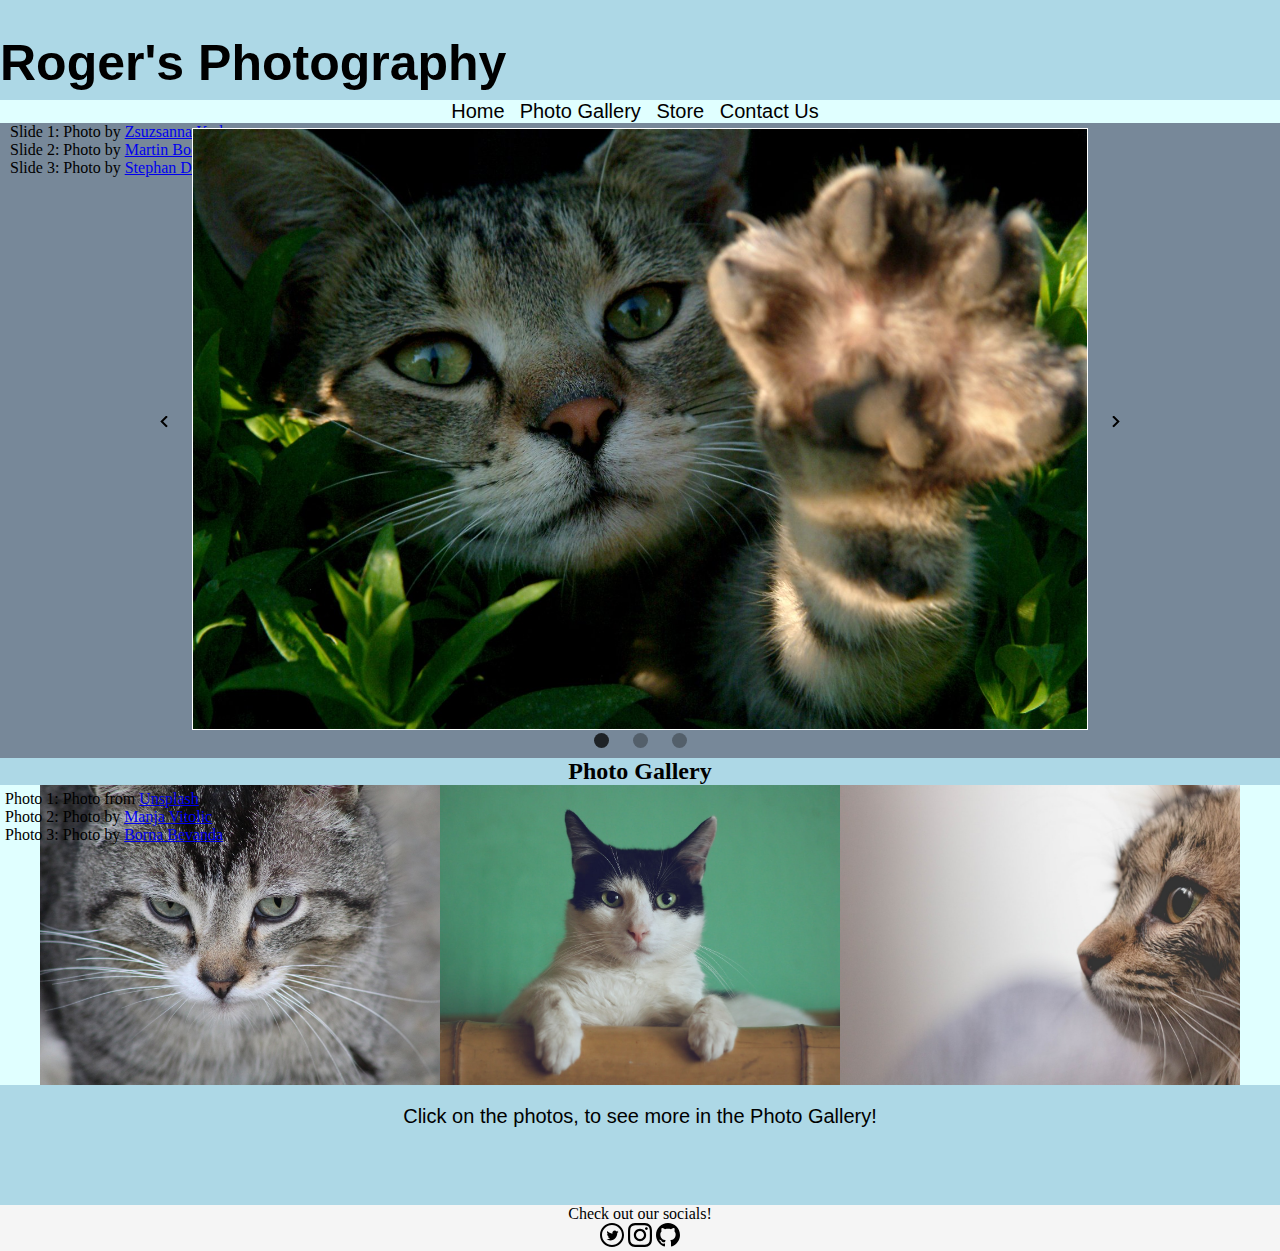
==== docs/index.html @ 400ba0b4 "initial commit" ====
<!DOCTYPE html>
<html lang="en">

<head>
    <meta charset="UTF-8">
    <meta http-equiv="X-UA-Compatible" content="IE=edge">
    <meta name="viewport" content="width=device-width, initial-scale=1.0">
    <title>Document</title>

    <link rel="stylesheet" href="style/style.css">

</head>

<body>
    <header class="headerbar">

        <div class="header-container">
            <h1>Roger's Photography</h1>
        </div>
        <nav>
            <ul>
                <li><a href="index.html">Home</a></li>
                <li><a href="photo-gallery.html">Photo Gallery</li>
                <li><a href="store.html">Store</li>
                <li><a href="contact-us.html">Contact Us</a></li>
            </ul>
        </nav>
        </div>
    </header>


    <div class="carousel-container">
        <p>
            Slide 1:
            Photo by <a href="https://www.freeimages.com/photo/paw-1394447">Zsuzsanna Kadar</a>
            <br>
            Slide 2:
            Photo by <a href="https://www.freeimages.com/photo/cat-1364386">Martin Boose</a>
            <br>
            Slide 3:
            Photo by <a href="https://www.freeimages.com/photo/mitze-1380778">Stephan Dirck Klaes</a>




        </p>

        <div class="carousel">
            <button class="carousel__button carousel__button--left"><img src="assets/left.svg" alt=""></button>

            <div class="carousel__track-container">

                <ul class="carousel__track">
                    <li class="carousel__slide current-slide">
                        <img class="carousel__image" src="assets/cat.jpg" alt="">

                    </li>
                    <li class="carousel__slide">
                        <img class="carousel__image" src="assets/cat-2.jpg" alt="">
                    </li>
                    <li class="carousel__slide">
                        <img class="carousel__image" src="assets/cat-3.jpg" alt="">
                    </li>
                </ul>

            </div>

            <button class="carousel__button carousel__button--right"><img src="assets/right.svg" alt=""></button>

        </div>

        <div class="carousel__nav">
            <button class="carousel__indicator current-slide"></button>
            <button class="carousel__indicator"></button>
            <button class="carousel__indicator"></button>
        </div>
    </div>

    <div class="intro-header">
        <h2>Photo Gallery</h2>
    </div>
    <div class="introduction">

        <div class="intro-container">
            <p>
                Photo 1:
                Photo from <a
                    href="https://www.freeimages.com/photo/cat-named-boots-looking-at-the-other-cat-1641579">Unsplash</a>
                <br>
                Photo 2:
                Photo by <a
                    href="https://unsplash.com/@madhatterzone?utm_source=unsplash&utm_medium=referral&utm_content=creditCopyText">Manja
                    Vitolic</a>
                <br>
                Photo 3:
                Photo by <a href="https://unsplash.com/@33bevanda">Borna Bevanda</a>

            </p>
            <a href="photo-gallery.html"><img src="assets/cat-4.jpg" alt=""></a>
            <a href="photo-gallery.html"><img src="assets/cat-5.jpg" alt=""></a>
            <a href="photo-gallery.html"><img src="assets/cat-6.jpg" alt=""></a>
        </div>

    </div>

    <div class="intro-text">
        <p>Click on the photos, to see more in the Photo Gallery! </p>
    </div>



    <footer>
        <div class="footer-container">
            Check out our socials! <br>
            <a href="https://twitter.com"> <img src="assets/twitter.svg"></a>
            <a href="https://instagram.com"> <img src="assets/instagram.svg"></a>
            <a href="https://github.com"> <img src="assets/github.svg"></a>
        </div>
    </footer>
    <script src="scripts/carousel.js"></script>

</body>

</html>
---- docs/style/style.css ----
h1 {
    font-family:'Gill Sans', 'Gill Sans MT', Calibri, 'Trebuchet MS', sans-serif;
    font-size: 50px;
    position: absolute;
}

.header-container {
    background-color: lightblue;
    position: relative;
    height: 100px;
    margin: 0;
    content: center;

}
body {
    margin: 0;
    background-color: lightblue;
}
/* Navigation Bar */

.nav-container {
    border: solid 1px black;
    padding:0px;
    text-align:center;
    border-radius: 4px;
    
}
nav ul {
    list-style: none;
    background-color: lightcyan;
    text-align: center;
    padding: 0;
    margin: 0;
    font-size: 20px;

}

nav li {
    display: inline-block;
    margin-right: 10px;
    text-align: center;
}

nav a {
    text-decoration: none;
    color: black;
    font-family:'Gill Sans', 'Gill Sans MT', Calibri, 'Trebuchet MS', sans-serif
    
}

/* Carousel */
.carousel-container {
    background: lightslategray;
}
.carousel-container p{
    margin:0;
    position: absolute;
    left: 10px;
}
.carousel {
    position: relative;
    height: 600px;
    width: 70%;
    margin: 0 auto;
}

.carousel__image {
    width: 100%;
    height: 100%;
    object-fit: cover; /* stretches the image */
}

.carousel__track-container {
    top: 5px;
    border:  1px solid white;
    background: lightgreen;
    height: 100%;
    position: relative;
    overflow: hidden; /* covers overflow of content*/

}

.carousel__track {
    padding: 0;
    margin: 0;
    list-style: none;
    position: relative;
    height: 100%;
    transition: transform 250ms ease-in; /* creates a smooth transition */
}

.carousel__slide {
    position: absolute;
    top: 0;
    bottom: 0;
    width: 100%;
}

.carousel__button {
    position: absolute;
    top: 50%;
    transform: translateY(-50%);
    background:transparent;
    border:0;
    cursor: pointer;
}
.carousel__button--left {
    left: -40px;
}
.carousel__button--right {
    right: -40px;
}
.carousel__button img {
    width: 12px;
}

.carousel__nav {
    display: flex;
    justify-content: center;
    padding: 10px 0;
}

.carousel__indicator {
    border: 0;
    border-radius: 50%;
    width: 15px;
    height: 15px;
    background: rgba(0,0,0,0.3);
    margin: 0 12px;
    cursor: pointer; /* changes cursor to a pointer when hovered */
}

.carousel__indicator.current-slide {
    background: rgba(0,0,0,.75)

}

/* Introduction Section */

.introduction {
    top: 40px;
    display: flex;
    height: 300px;
    background-color: lightcyan;
    justify-content: center;
}

 .intro-container {
    max-width: 550px;
    height: 100%;
    width: 30%;
    display:flex;
    justify-content: center;
    
}
.intro-container img {
    height: 300px;
    width: 400px;
    object-fit: cover;
}


.intro-header h2 {
    margin: 0;
    text-align: center;
}

.intro-text {
    height: 100px;
    width: 100%;
    font-family:'Gill Sans', 'Gill Sans MT', Calibri, 'Trebuchet MS', sans-serif;
    font-size: 20px;
    text-align: center;
    margin: 0;
}

.intro-container p{
    position: absolute;
    left: 0;
    margin: 5px;
}

/* Photo Gallery */

.flex-container {
    /* We first create a flex layout context */
    display: flex;
    /* Then we define the flow direction 
       and if we allow the items to wrap 
     * Remember this is the same as:
     * flex-direction: row;
     * flex-wrap: wrap;
     */
    flex-flow: row wrap;
    
    /* Then we define how is distributed the remaining space */
    justify-content: space-around;
    
    padding: 0;
    margin: 20px;
    list-style: none;
    align-content: space-around;
}

  .flex-item {
    width: 300px;
    height: 300px;
    
  }

  .flex-item-container {
      background-color: lightgoldenrodyellow;
      display: flex;
      flex-direction: column;
      border: solid black 2px;
      margin: 10px;
  }
  .flex-item img{
    top: 0;
    width: 100%;
    height: 100%;
    object-fit: contain;
  }
  .flex-item-container p{
    font-size: 12px;
    text-align: center;

  }
  .flex-item-container button{
      width: 100%;
      
      
  }
  .photo-button {
      display: flex;
      justify-content: center;
      padding: 10px;
  }

/*Shop Page */

.shop-container{
    height:400px;
    width:100%;
    overflow:scroll;
}

.shop-container img{
    height: 400px;
    width: 400px;
    margin: 10px;
}
.shop-container p {
    margin: 10px;
}
/* Contact-Us */
.picture-landing {
    display: flex;
    justify-content: center;
    
}
    
.landing-container img{
    object-fit: fill;
    height: 100%;
    width: 100%;
    border: solid 2px white;
    margin: 10px;
}
.landing-container p{
    font-size: 15px;
    margin: 0;
    
}
.form-container {
    display: flex;
    margin: 10px;
    justify-content: space-evenly;
}
/* foooter */

.footer-container{
    background-color: whitesmoke;
    width: 100%;
    text-align: center;
    
    bottom: 0;
    left: 0;
    position: relative;
    
}
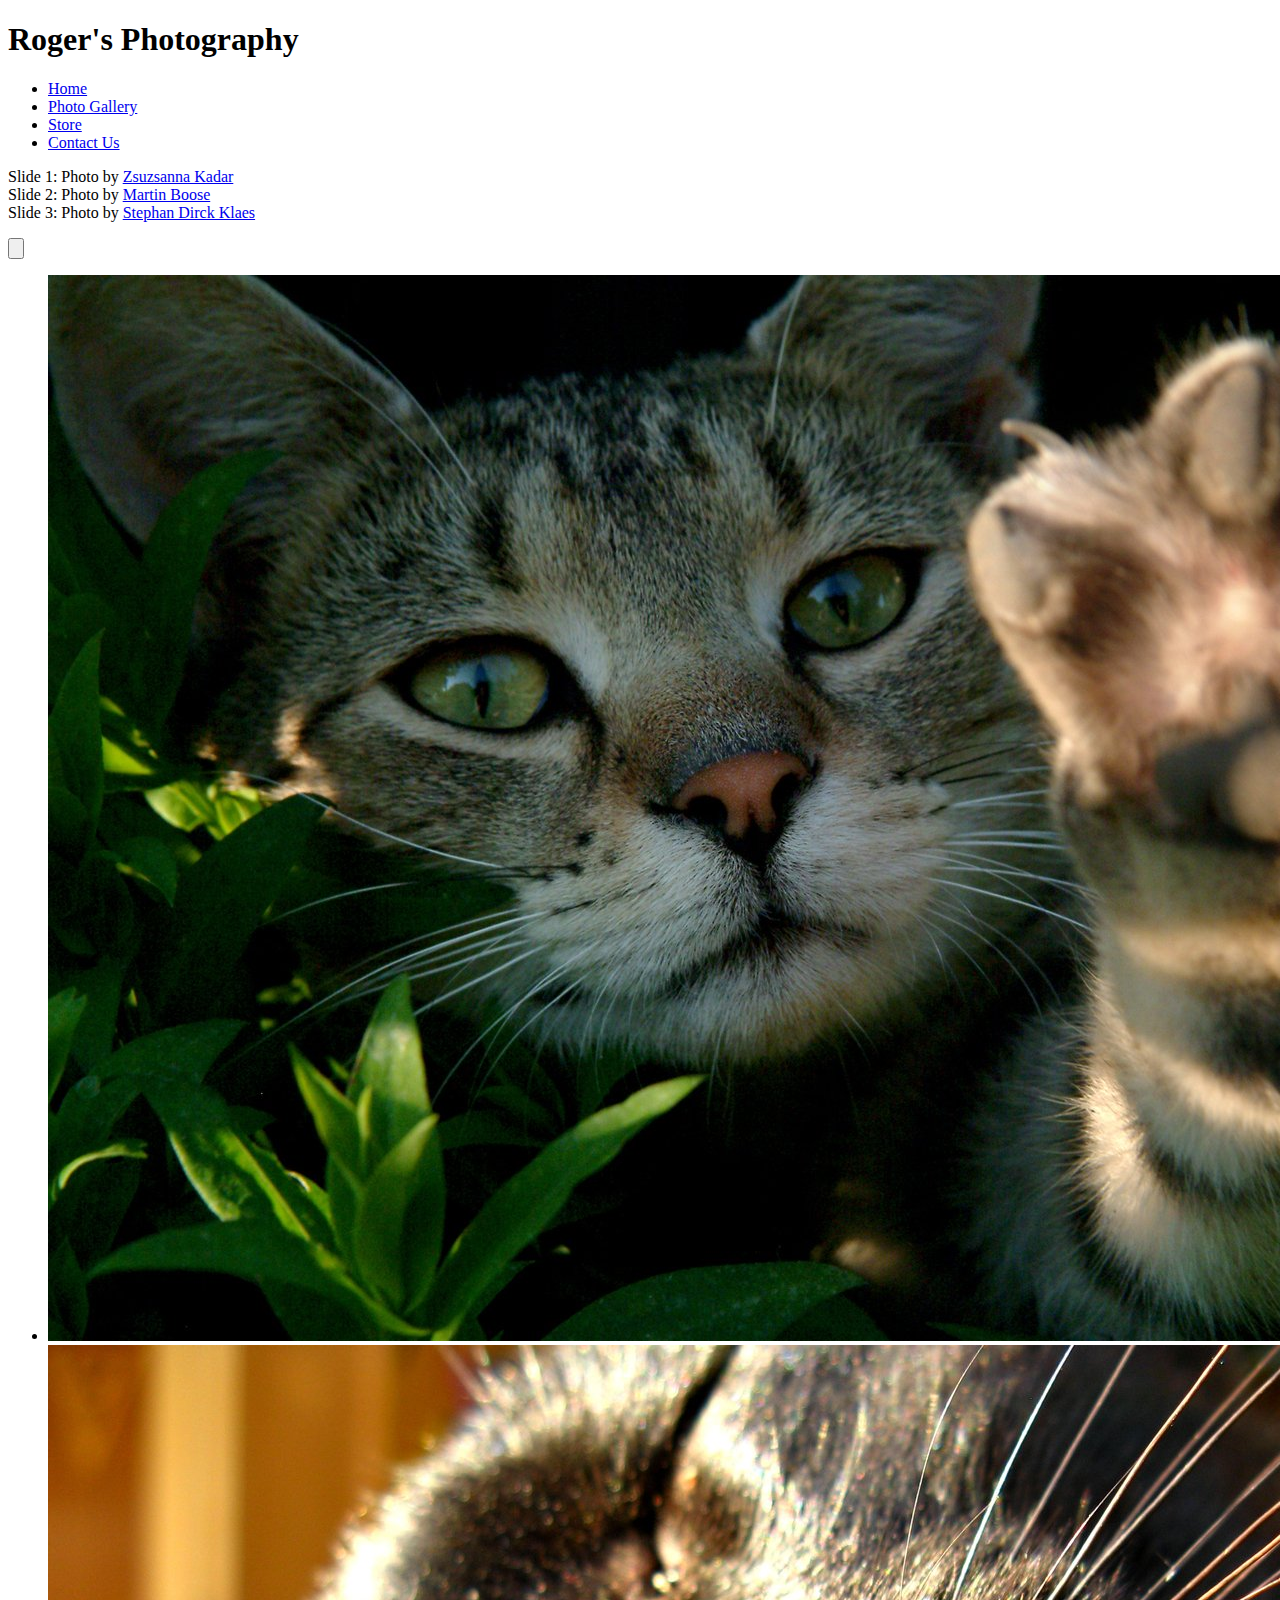
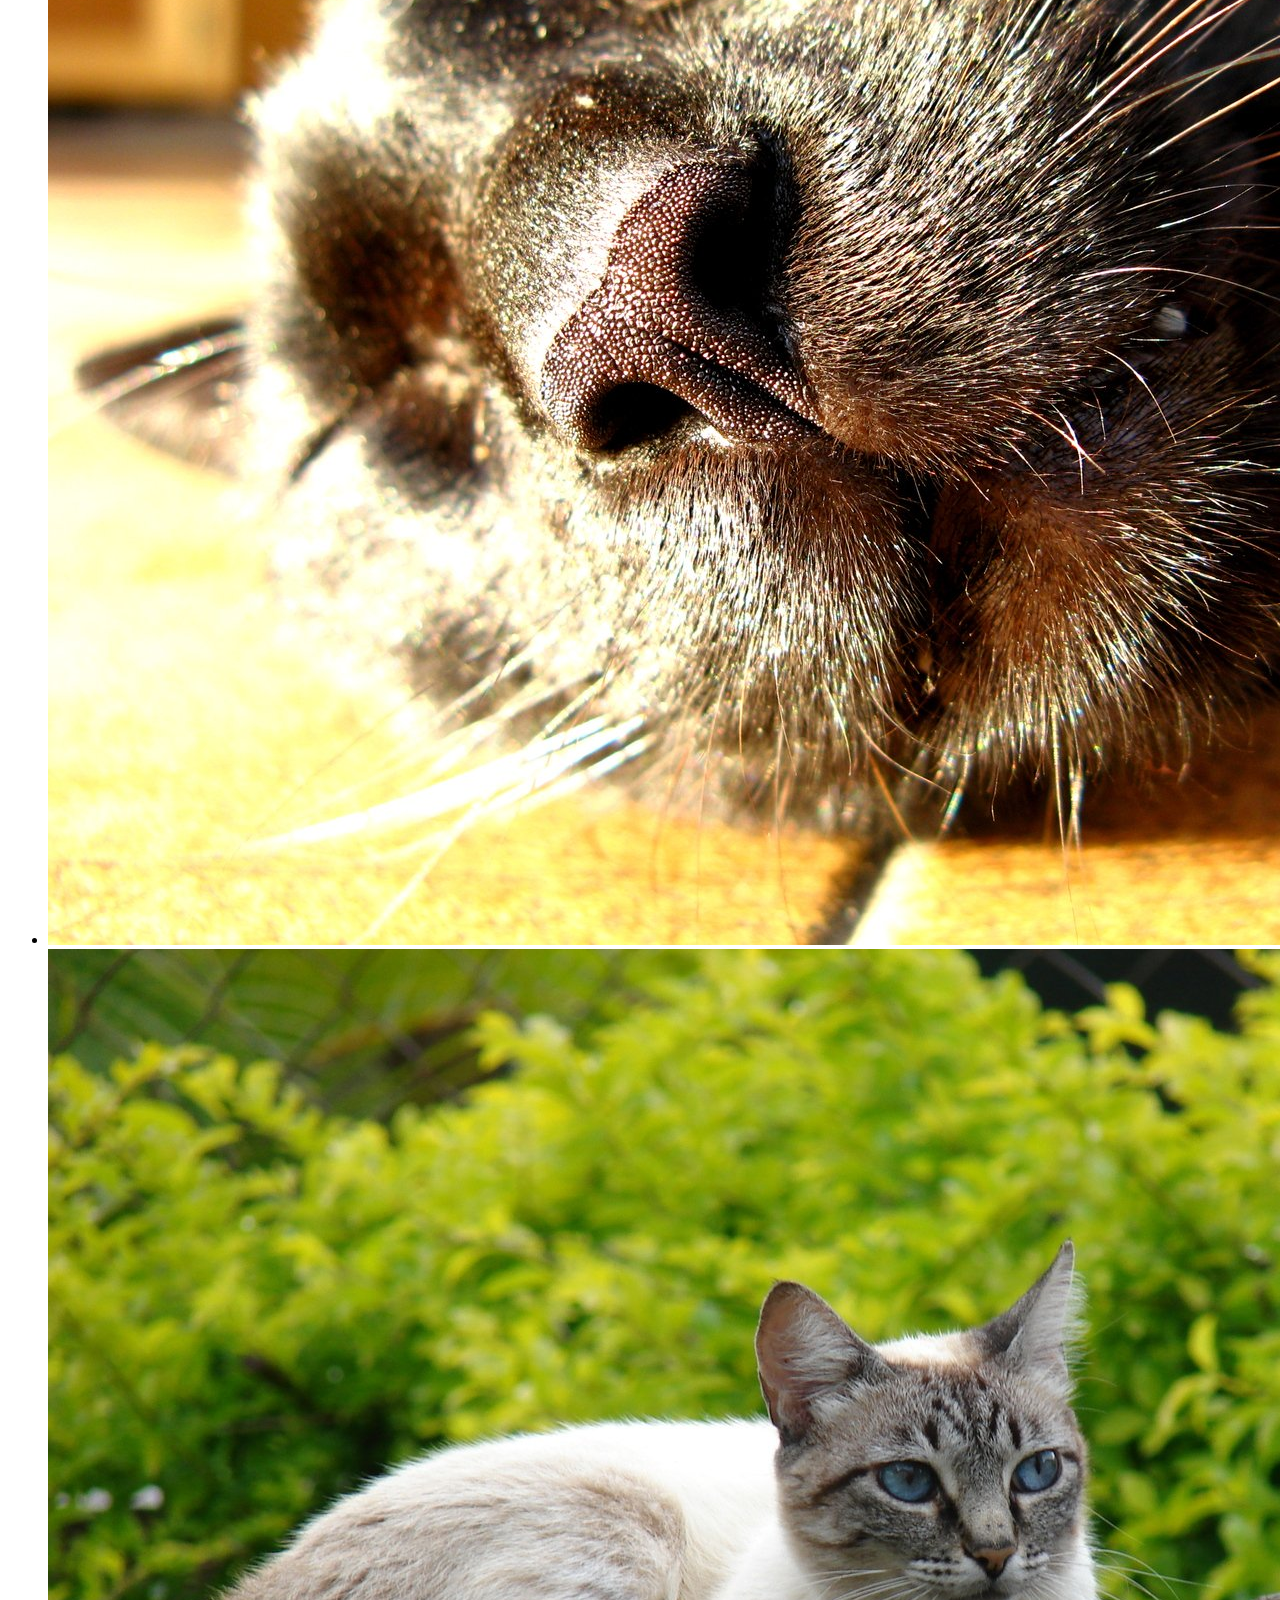
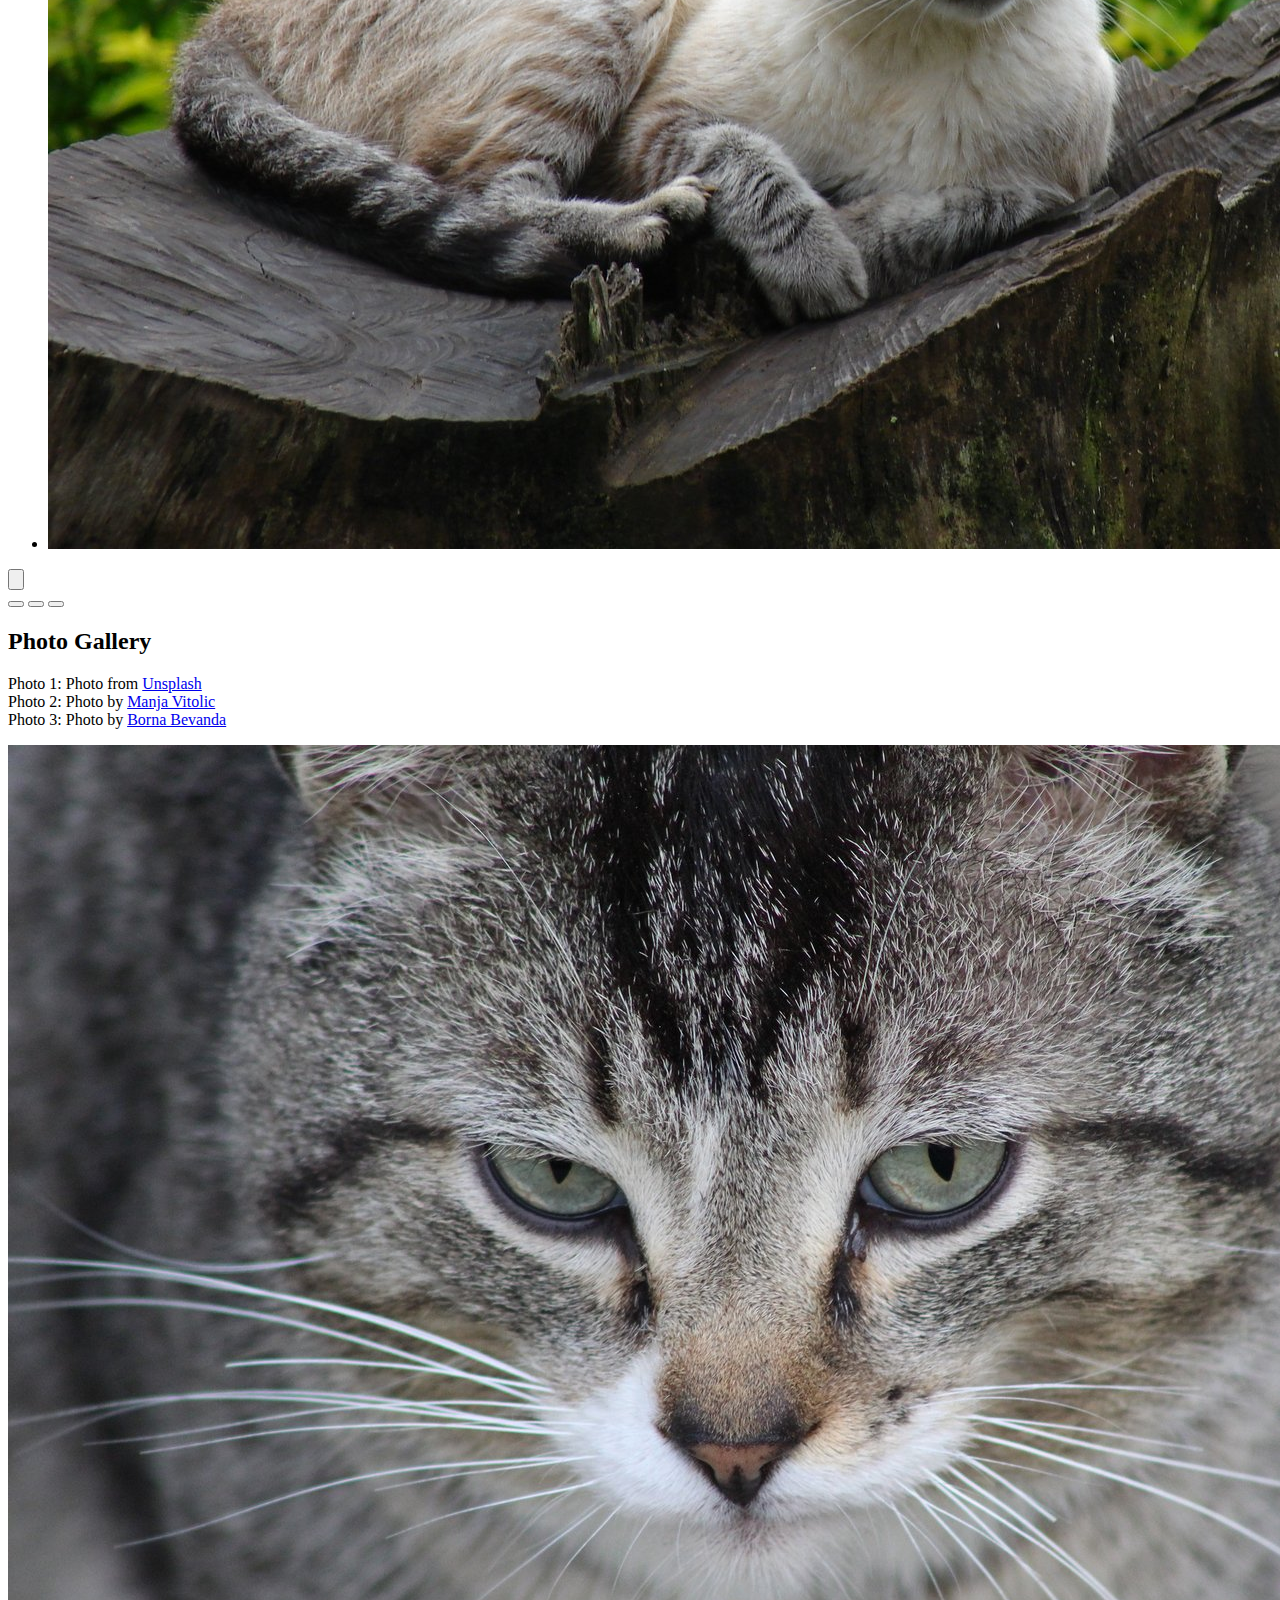
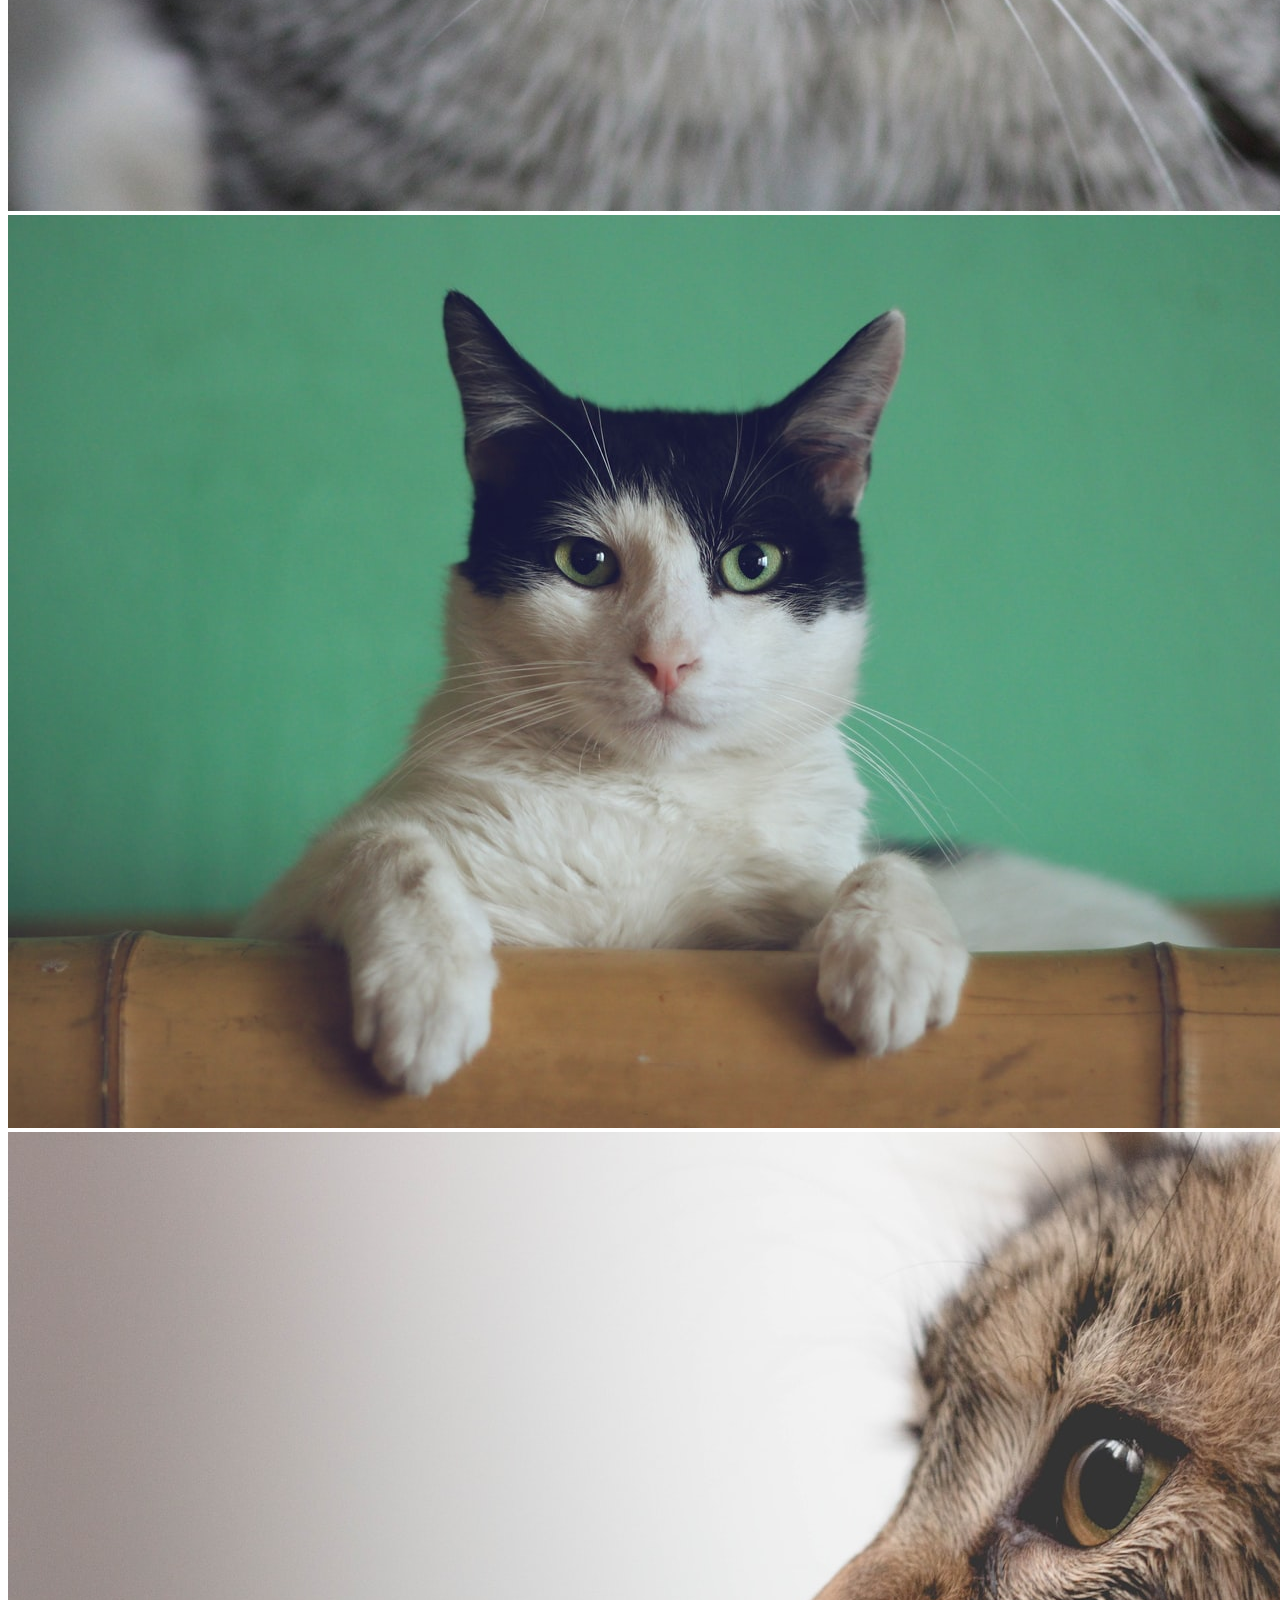
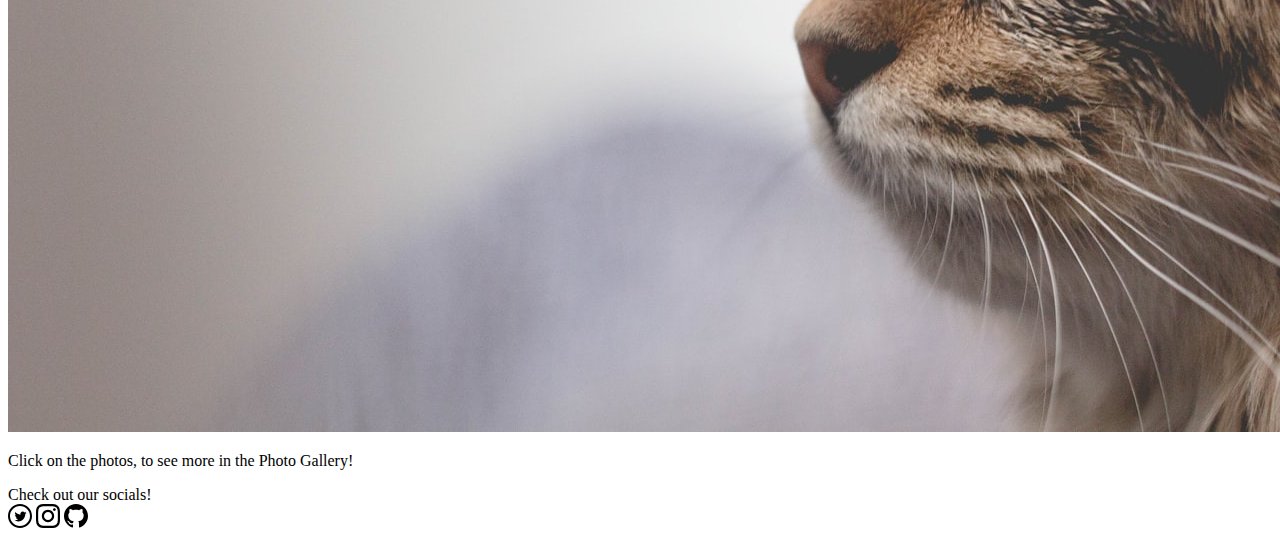
==== commit 227d1e19: "Update index.html" ====
--- a/docs/index.html
+++ b/docs/index.html
@@ -7,7 +7,7 @@
     <meta name="viewport" content="width=device-width, initial-scale=1.0">
     <title>Document</title>
 
-    <link rel="stylesheet" href="style/style.css">
+    <link rel="stylesheet" href="docs/style/style.css">
 
 </head>
 
@@ -19,10 +19,10 @@
         </div>
         <nav>
             <ul>
-                <li><a href="index.html">Home</a></li>
-                <li><a href="photo-gallery.html">Photo Gallery</li>
-                <li><a href="store.html">Store</li>
-                <li><a href="contact-us.html">Contact Us</a></li>
+                <li><a href="docs/index.html">Home</a></li>
+                <li><a href="docs/photo-gallery.html">Photo Gallery</li>
+                <li><a href="docs/store.html">Store</li>
+                <li><a href="docs/contact-us.html">Contact Us</a></li>
             </ul>
         </nav>
         </div>
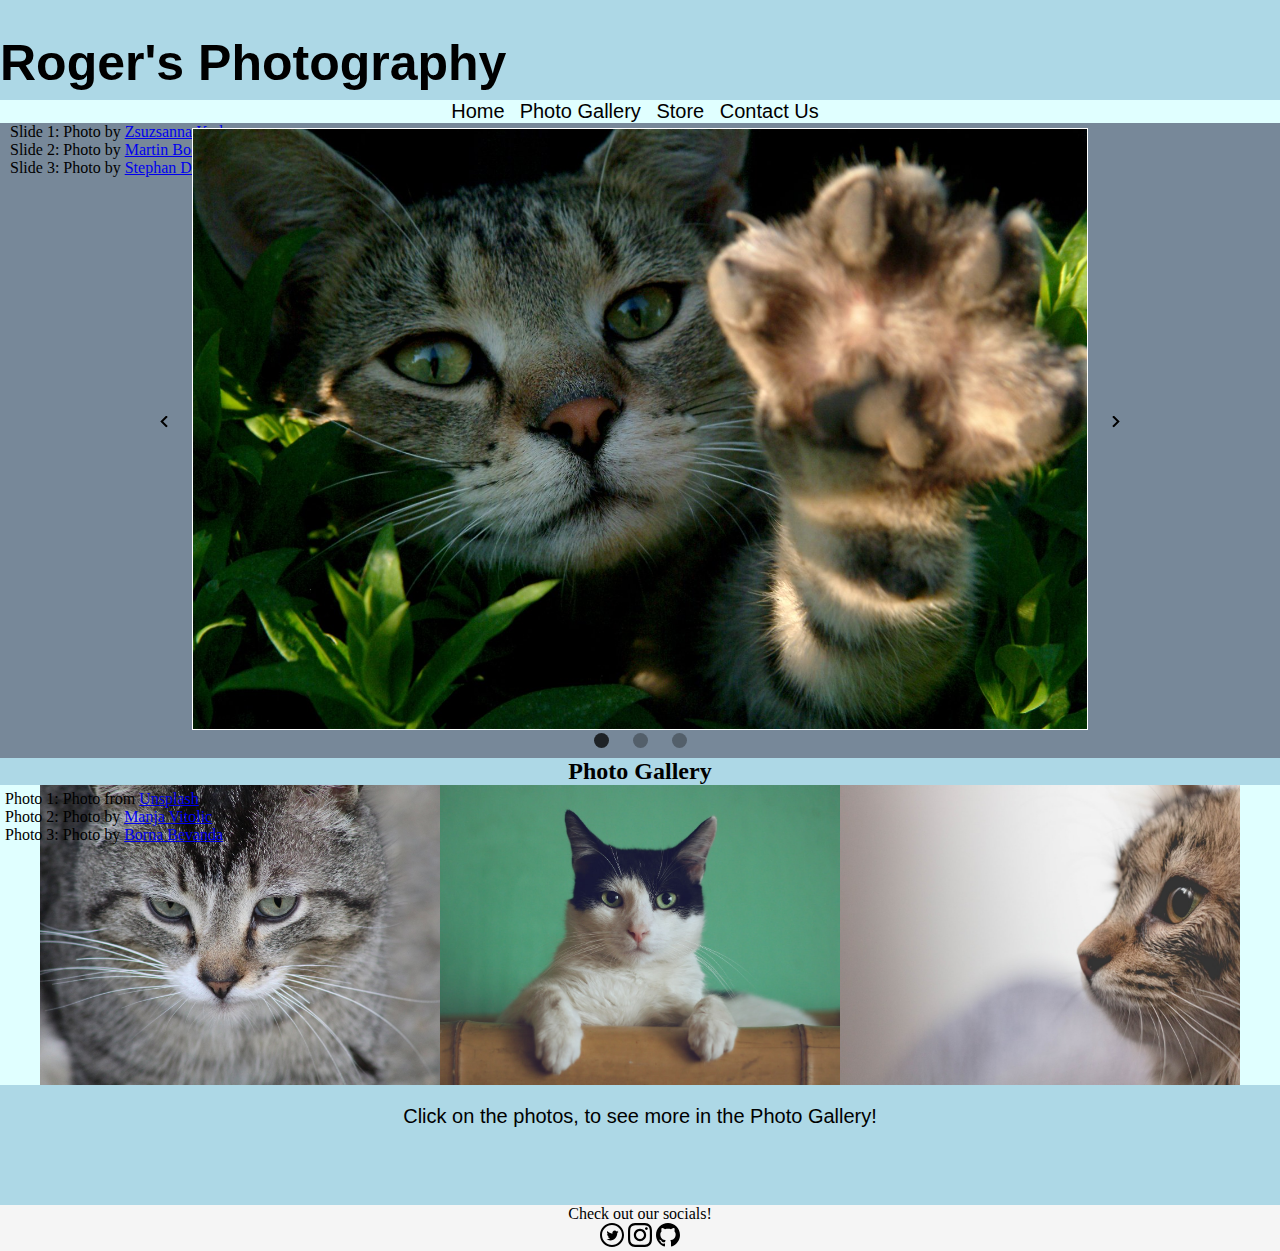
==== commit cdb01f1a: "Update index.html" ====
--- a/docs/index.html
+++ b/docs/index.html
@@ -7,7 +7,7 @@
     <meta name="viewport" content="width=device-width, initial-scale=1.0">
     <title>Document</title>
 
-    <link rel="stylesheet" href="docs/style/style.css">
+    <link rel="stylesheet" href="style/style.css">
 
 </head>
 
@@ -19,10 +19,10 @@
         </div>
         <nav>
             <ul>
-                <li><a href="docs/index.html">Home</a></li>
-                <li><a href="docs/photo-gallery.html">Photo Gallery</li>
-                <li><a href="docs/store.html">Store</li>
-                <li><a href="docs/contact-us.html">Contact Us</a></li>
+                <li><a href="index.html">Home</a></li>
+                <li><a href="photo-gallery.html">Photo Gallery</li>
+                <li><a href="store.html">Store</li>
+                <li><a href="contact-us.html">Contact Us</a></li>
             </ul>
         </nav>
         </div>
--- a/docs/style/style.css
+++ b/docs/style/style.css
@@ -0,0 +1,292 @@
+
+h1 {
+    font-family:'Gill Sans', 'Gill Sans MT', Calibri, 'Trebuchet MS', sans-serif;
+    font-size: 50px;
+    position: absolute;
+}
+
+.header-container {
+    background-color: lightblue;
+    position: relative;
+    height: 100px;
+    margin: 0;
+    content: center;
+
+}
+body {
+    margin: 0;
+    background-color: lightblue;
+}
+/* Navigation Bar */
+
+.nav-container {
+    border: solid 1px black;
+    padding:0px;
+    text-align:center;
+    border-radius: 4px;
+    
+}
+nav ul {
+    list-style: none;
+    background-color: lightcyan;
+    text-align: center;
+    padding: 0;
+    margin: 0;
+    font-size: 20px;
+
+}
+
+nav li {
+    display: inline-block;
+    margin-right: 10px;
+    text-align: center;
+}
+
+nav a {
+    text-decoration: none;
+    color: black;
+    font-family:'Gill Sans', 'Gill Sans MT', Calibri, 'Trebuchet MS', sans-serif
+    
+}
+
+/* Carousel */
+.carousel-container {
+    background: lightslategray;
+}
+.carousel-container p{
+    margin:0;
+    position: absolute;
+    left: 10px;
+}
+.carousel {
+    position: relative;
+    height: 600px;
+    width: 70%;
+    margin: 0 auto;
+}
+
+.carousel__image {
+    width: 100%;
+    height: 100%;
+    object-fit: cover; /* stretches the image */
+}
+
+.carousel__track-container {
+    top: 5px;
+    border:  1px solid white;
+    background: lightgreen;
+    height: 100%;
+    position: relative;
+    overflow: hidden; /* covers overflow of content*/
+
+}
+
+.carousel__track {
+    padding: 0;
+    margin: 0;
+    list-style: none;
+    position: relative;
+    height: 100%;
+    transition: transform 250ms ease-in; /* creates a smooth transition */
+}
+
+.carousel__slide {
+    position: absolute;
+    top: 0;
+    bottom: 0;
+    width: 100%;
+}
+
+.carousel__button {
+    position: absolute;
+    top: 50%;
+    transform: translateY(-50%);
+    background:transparent;
+    border:0;
+    cursor: pointer;
+}
+.carousel__button--left {
+    left: -40px;
+}
+.carousel__button--right {
+    right: -40px;
+}
+.carousel__button img {
+    width: 12px;
+}
+
+.carousel__nav {
+    display: flex;
+    justify-content: center;
+    padding: 10px 0;
+}
+
+.carousel__indicator {
+    border: 0;
+    border-radius: 50%;
+    width: 15px;
+    height: 15px;
+    background: rgba(0,0,0,0.3);
+    margin: 0 12px;
+    cursor: pointer; /* changes cursor to a pointer when hovered */
+}
+
+.carousel__indicator.current-slide {
+    background: rgba(0,0,0,.75)
+
+}
+
+/* Introduction Section */
+
+.introduction {
+    top: 40px;
+    display: flex;
+    height: 300px;
+    background-color: lightcyan;
+    justify-content: center;
+}
+
+ .intro-container {
+    max-width: 550px;
+    height: 100%;
+    width: 30%;
+    display:flex;
+    justify-content: center;
+    
+}
+.intro-container img {
+    height: 300px;
+    width: 400px;
+    object-fit: cover;
+}
+
+
+.intro-header h2 {
+    margin: 0;
+    text-align: center;
+}
+
+.intro-text {
+    height: 100px;
+    width: 100%;
+    font-family:'Gill Sans', 'Gill Sans MT', Calibri, 'Trebuchet MS', sans-serif;
+    font-size: 20px;
+    text-align: center;
+    margin: 0;
+}
+
+.intro-container p{
+    position: absolute;
+    left: 0;
+    margin: 5px;
+}
+
+/* Photo Gallery */
+
+.flex-container {
+    /* We first create a flex layout context */
+    display: flex;
+    /* Then we define the flow direction 
+       and if we allow the items to wrap 
+     * Remember this is the same as:
+     * flex-direction: row;
+     * flex-wrap: wrap;
+     */
+    flex-flow: row wrap;
+    
+    /* Then we define how is distributed the remaining space */
+    justify-content: space-around;
+    
+    padding: 0;
+    margin: 20px;
+    list-style: none;
+    align-content: space-around;
+}
+
+  .flex-item {
+    width: 300px;
+    height: 300px;
+    
+  }
+
+  .flex-item-container {
+      background-color: lightgoldenrodyellow;
+      display: flex;
+      flex-direction: column;
+      border: solid black 2px;
+      margin: 10px;
+  }
+  .flex-item img{
+    top: 0;
+    width: 100%;
+    height: 100%;
+    object-fit: contain;
+  }
+  .flex-item-container p{
+    font-size: 12px;
+    text-align: center;
+
+  }
+  .flex-item-container button{
+      width: 100%;
+      
+      
+  }
+  .photo-button {
+      display: flex;
+      justify-content: center;
+      padding: 10px;
+  }
+
+/*Shop Page */
+
+.shop-container{
+    height:400px;
+    width:100%;
+    overflow:scroll;
+}
+
+.shop-container img{
+    height: 400px;
+    width: 400px;
+    margin: 10px;
+}
+.shop-container p {
+    margin: 10px;
+}
+/* Contact-Us */
+.picture-landing {
+    display: flex;
+    justify-content: center;
+    
+}
+    
+.landing-container img{
+    object-fit: fill;
+    height: 100%;
+    width: 100%;
+    border: solid 2px white;
+    margin: 10px;
+}
+.landing-container p{
+    font-size: 15px;
+    margin: 0;
+    
+}
+.form-container {
+    display: flex;
+    margin: 10px;
+    justify-content: space-evenly;
+}
+/* foooter */
+
+.footer-container{
+    background-color: whitesmoke;
+    width: 100%;
+    text-align: center;
+    
+    bottom: 0;
+    left: 0;
+    position: relative;
+    
+}
